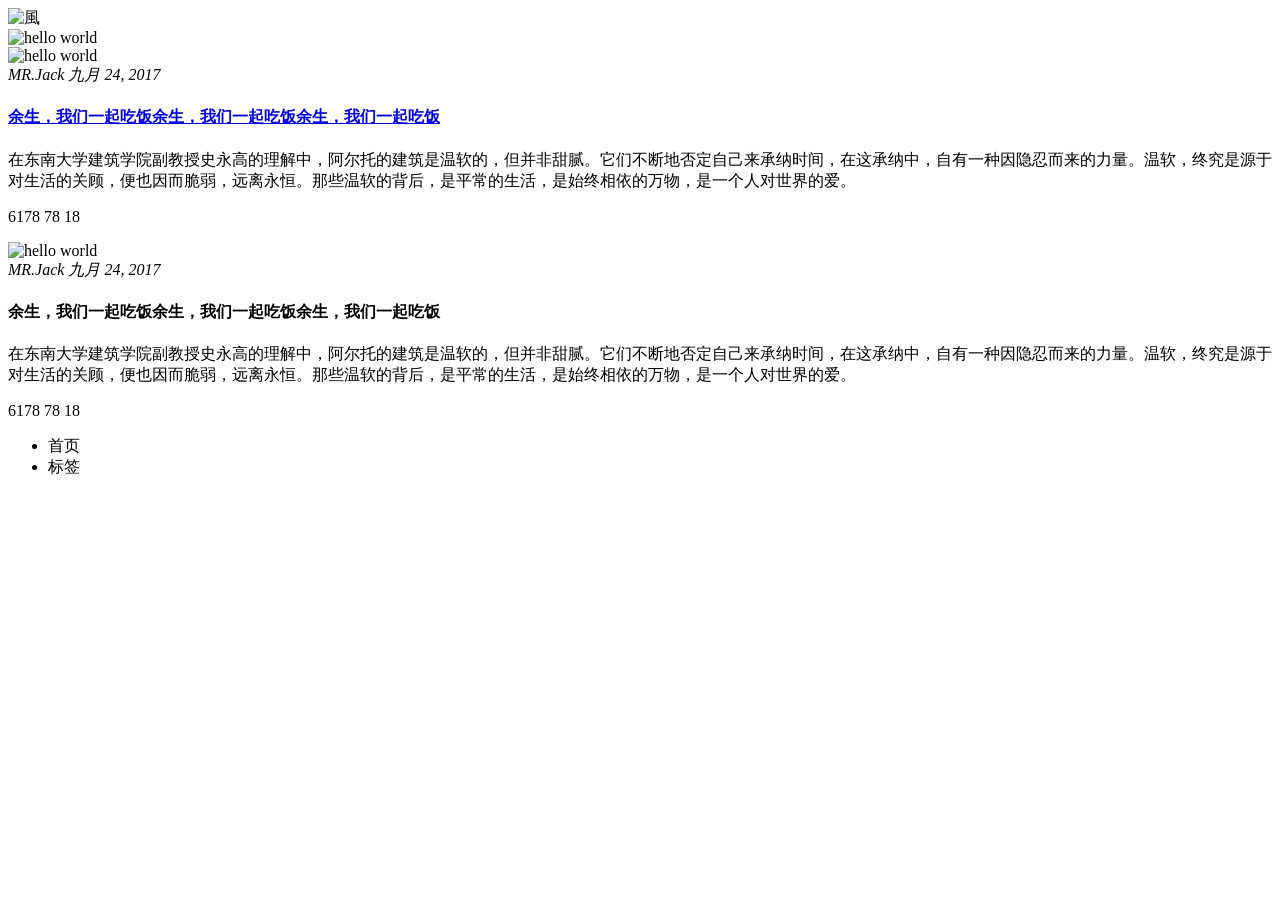
==== src/main/resources/templates/web/index.html @ 5057977c "new" ====
<!DOCTYPE html>
<html lang="zh-CN">

<head>
    <meta charset="UTF-8" />
    <meta http-equiv="X-UA-Compatible" content="IE=edge,chrome=1" />
    <meta name="viewport" content="width=device-width, minimum-scale=1.0, maximum-scale=1.0, user-scalable=no" />
    <meta name="apple-mobile-web-app-capable" content="yes" />
    <meta name="apple-mobile-web-app-status-bar-style" content="black-translucent" />
    <meta name="google" content="notranslate" />
    <title>追风者也 </title>
    <meta name="keywords" content="追风者也, 旅行，摄影" />
    <meta name="description" content="世界上每个角落都有人过着相似的人生" />
    <meta name="author" content="ibetter825" />

    <link rel="stylesheet" href="/css/animate.min.css" />
    <link rel="stylesheet" href="http://at.alicdn.com/t/font_525225_0wtbc8wx73mwvcxr.css" />
    <link rel="stylesheet" href="/css/style.css" />
</head>

<body>
    <section class="logo"><img src="/images/logo.png" alt="風"></section>
    <section class="wall">
        <img src="/images/wall.jpg" alt="hello world">
        <section class="shade"></section>
    </section>
    <section class="container">
        <article class="article">
            <section class="art-item animated fadeInLeft">
                <img src="/images/article.jpg" alt="hello world">
            </section>
            <section class="art-item">
                <address>
                    <span class="art-author">MR.Jack</span>
                    <span class="art-date">九月 24, 2017</span>
                </address>
                <h1>
                    <a href="/1.html">余生，我们一起吃饭余生，我们一起吃饭余生，我们一起吃饭</a>
                </h1>
                <p class="fenge"></p>
                <p class="art-desc">在东南大学建筑学院副教授史永高的理解中，阿尔托的建筑是温软的，但并非甜腻。它们不断地否定自己来承纳时间，在这承纳中，自有一种因隐忍而来的力量。温软，终究是源于对生活的关顾，便也因而脆弱，远离永恒。那些温软的背后，是平常的生活，是始终相依的万物，是一个人对世界的爱。</p>
                <p class="art-count">
                    <i class="iconfont icon-view"></i>6178
                    <i class="iconfont icon-like"></i>78
                    <i class="iconfont icon-comment"></i>18
                </p>
            </section>
        </article>
        <article class="article">
            <section class="art-item animated fadeInLeft">
                <img src="/images/article.jpg" alt="hello world">
            </section>
            <section class="art-item">
                <address>
                    <span class="art-author">MR.Jack</span>
                    <span class="art-date">九月 24, 2017</span>
                </address>
                <h1>余生，我们一起吃饭余生，我们一起吃饭余生，我们一起吃饭</h1>
                <p class="fenge"></p>
                <p class="art-desc">在东南大学建筑学院副教授史永高的理解中，阿尔托的建筑是温软的，但并非甜腻。它们不断地否定自己来承纳时间，在这承纳中，自有一种因隐忍而来的力量。温软，终究是源于对生活的关顾，便也因而脆弱，远离永恒。那些温软的背后，是平常的生活，是始终相依的万物，是一个人对世界的爱。</p>
                <p class="art-count">
                    <i class="iconfont icon-view"></i>6178
                    <i class="iconfont icon-like"></i>78
                    <i class="iconfont icon-comment"></i>18
                </p>
            </section>
        </article>
    </section>
    <nav class="nav animated">
        <ul>
            <li><i class="iconfont icon-home"></i>首页</li>
            <li><i class="iconfont icon-tag"></i>标签</li>
        </ul>
    </nav>
    <aside class="nav-btn">
        <i class="iconfont icon-menu"></i>
    </aside>
</body>
<script src="https://cdn.bootcss.com/jquery/3.2.1/jquery.min.js"></script>
<script>
    $(function() {
        let $window = $(window),
            $wall = $('.wall'),
            $nav = $('.nav'),
            $navBtn = $('.nav-btn');
        $wall.height($window.height());
        $nav.height($window.height());
        let $wallImg = $wall.find('img');
        let prevX = 0,
            prevY = 0;
        if (OS.isPc) {
            //PC端
            //当鼠标在墙纸中移动时，顺便移动墙纸
            $wall.mousemove(function(e) {
                let top = parseFloat($wallImg.css('top'));
                let left = parseFloat($wallImg.css('left'));
                let dis = 0.5;
                if (e.pageX < prevX)
                    $wallImg.css('left', left + dis);
                else
                    $wallImg.css('left', left - dis);
                if (e.pageY < prevY)
                    $wallImg.css('top', top + dis);
                else
                    $wallImg.css('top', top - dis);
                prevX = e.pageX;
                prevY = e.pageY;
            });
        } else {
            $wallImg.css('left', '-120%');
        }

        $window.scroll(function() {
            if ($nav.hasClass('fadeOutLeft') || $nav.hasClass('fadeInLeft'))
                $nav.removeClass('fadeInLeft').addClass('fadeOutLeft');
        });
        $navBtn.click(function() {
            if ($nav.hasClass('fadeInLeft'))
                $nav.removeClass('fadeInLeft').addClass('fadeOutLeft');
            else
                $nav.removeClass('fadeOutLeft').addClass('fadeInLeft');
        });
    });

    /*判断是否是PC*/
    let OS = function() {
        let ua = navigator.userAgent,
            isWindowsPhone = /(?:Windows Phone)/.test(ua),
            isSymbian = /(?:SymbianOS)/.test(ua) || isWindowsPhone,
            isAndroid = /(?:Android)/.test(ua),
            isFireFox = /(?:Firefox)/.test(ua),
            isChrome = /(?:Chrome|CriOS)/.test(ua),
            isTablet = /(?:iPad|PlayBook)/.test(ua) || (isAndroid && !/(?:Mobile)/.test(ua)) || (isFireFox && /(?:Tablet)/.test(ua)),
            isPhone = /(?:iPhone)/.test(ua) && !isTablet,
            isPc = !isPhone && !isAndroid && !isSymbian;
        return {
            isTablet: isTablet,
            isPhone: isPhone,
            isAndroid: isAndroid,
            isPc: isPc
        };
    }();
</script>

</html>
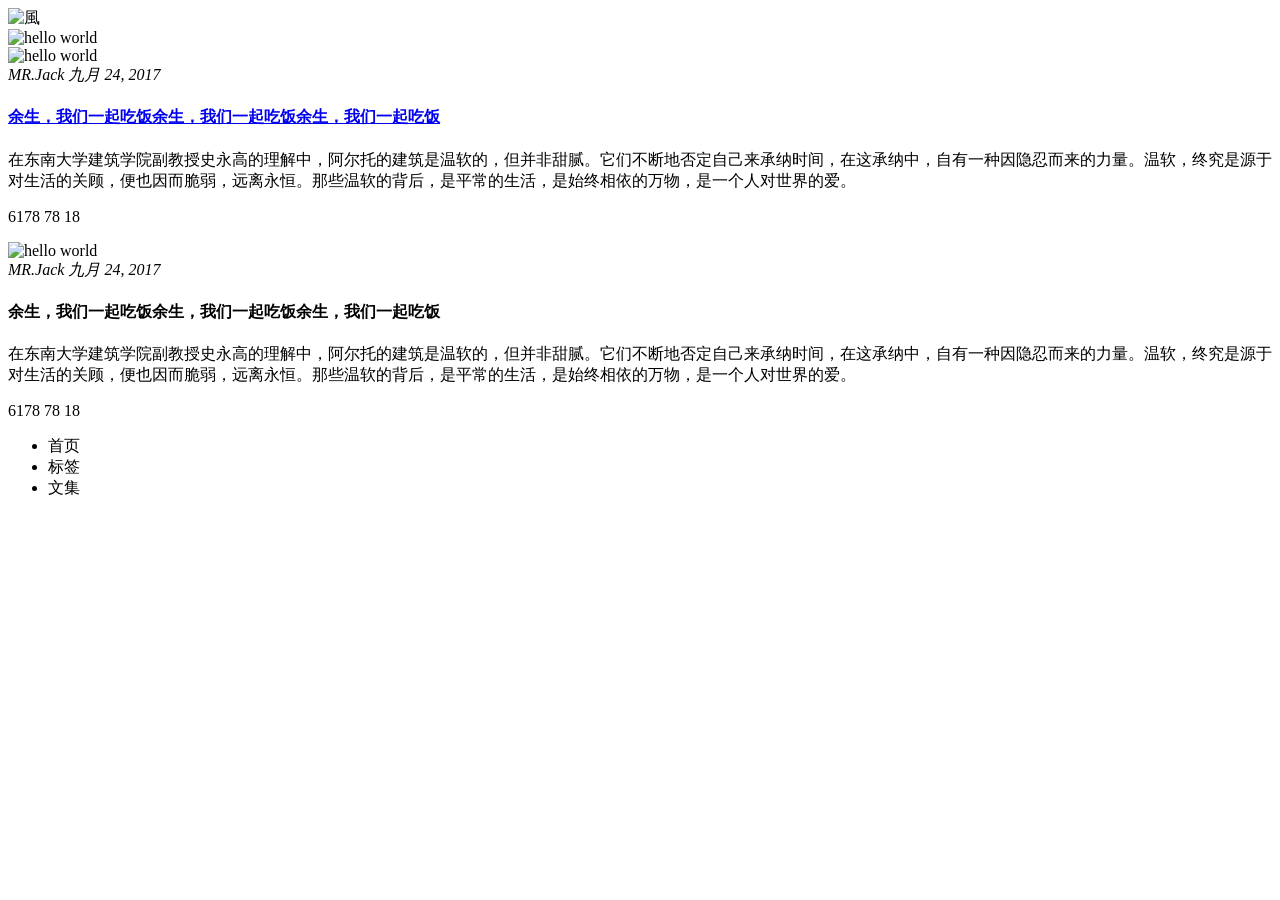
==== commit 7fe79bfb: "update" ====
--- a/src/main/resources/templates/web/index.html
+++ b/src/main/resources/templates/web/index.html
@@ -13,21 +13,21 @@
     <meta name="description" content="世界上每个角落都有人过着相似的人生" />
     <meta name="author" content="ibetter825" />
 
-    <link rel="stylesheet" href="/css/animate.min.css" />
-    <link rel="stylesheet" href="http://at.alicdn.com/t/font_525225_0wtbc8wx73mwvcxr.css" />
-    <link rel="stylesheet" href="/css/style.css" />
+    <link rel="stylesheet" href="css/animate.min.css" />
+    <link rel="stylesheet" href="http://at.alicdn.com/t/font_525225_zzi24zalkvd6ajor.css" />
+    <link rel="stylesheet" href="css/style.css" />
 </head>
 
 <body>
-    <section class="logo"><img src="/images/logo.png" alt="風"></section>
+    <section class="logo"><img src="images/logo.png" alt="風"></section>
     <section class="wall">
-        <img src="/images/wall.jpg" alt="hello world">
+        <img src="images/wall.jpg" alt="hello world">
         <section class="shade"></section>
     </section>
     <section class="container">
-        <article class="article">
+        <article class="article art-widget-1">
             <section class="art-item animated fadeInLeft">
-                <img src="/images/article.jpg" alt="hello world">
+                <img src="images/article.jpg" alt="hello world">
             </section>
             <section class="art-item">
                 <address>
@@ -35,7 +35,7 @@
                     <span class="art-date">九月 24, 2017</span>
                 </address>
                 <h1>
-                    <a href="/1.html">余生，我们一起吃饭余生，我们一起吃饭余生，我们一起吃饭</a>
+                    <a href="detail.html">余生，我们一起吃饭余生，我们一起吃饭余生，我们一起吃饭</a>
                 </h1>
                 <p class="fenge"></p>
                 <p class="art-desc">在东南大学建筑学院副教授史永高的理解中，阿尔托的建筑是温软的，但并非甜腻。它们不断地否定自己来承纳时间，在这承纳中，自有一种因隐忍而来的力量。温软，终究是源于对生活的关顾，便也因而脆弱，远离永恒。那些温软的背后，是平常的生活，是始终相依的万物，是一个人对世界的爱。</p>
@@ -46,9 +46,9 @@
                 </p>
             </section>
         </article>
-        <article class="article">
-            <section class="art-item animated fadeInLeft">
-                <img src="/images/article.jpg" alt="hello world">
+        <article class="article art-widget-2">
+            <section class="art-item animated fadeInRight">
+                <img src="images/article.jpg" alt="hello world">
             </section>
             <section class="art-item">
                 <address>
@@ -66,10 +66,11 @@
             </section>
         </article>
     </section>
-    <nav class="nav animated">
+    <nav class="nav hide animated">
         <ul>
             <li><i class="iconfont icon-home"></i>首页</li>
             <li><i class="iconfont icon-tag"></i>标签</li>
+            <li><i class="iconfont icon-tag"></i>文集</li>
         </ul>
     </nav>
     <aside class="nav-btn">
@@ -94,7 +95,7 @@
             $wall.mousemove(function(e) {
                 let top = parseFloat($wallImg.css('top'));
                 let left = parseFloat($wallImg.css('left'));
-                let dis = 0.5;
+                let dis = 0.2;
                 if (e.pageX < prevX)
                     $wallImg.css('left', left + dis);
                 else
@@ -115,6 +116,8 @@
                 $nav.removeClass('fadeInLeft').addClass('fadeOutLeft');
         });
         $navBtn.click(function() {
+            if ($nav.hasClass('hide'))
+                $nav.removeClass('hide');
             if ($nav.hasClass('fadeInLeft'))
                 $nav.removeClass('fadeInLeft').addClass('fadeOutLeft');
             else
